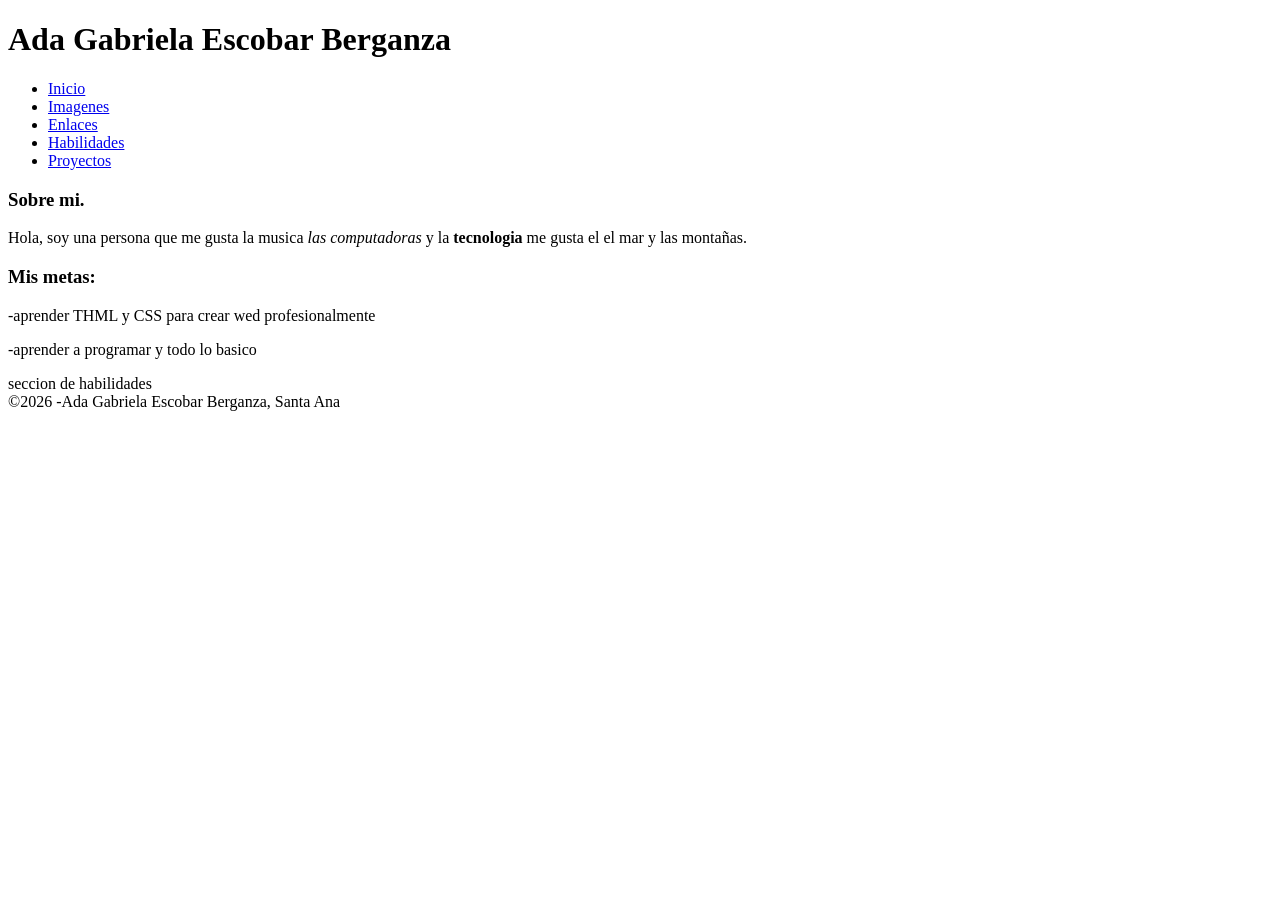
==== Index.html @ 23e5791f "feat: subo todas las paginas termindas con contacto y navegacion" ====
<!DOCTYPE html>
<html lang="es">

<head>
    <meta charset="UTF-8" />
    <meta name="viewport" content="width=device-width, initial-scale=1.0" />
    <title>Ada Gabriela Escobar Berganza</title>
</head>

<body>
    <header>
        <h1>Ada Gabriela Escobar Berganza</h1>
        <nav>
            <ul>
                <li><a href="index.html">Inicio</a></li>
                <li><a href="imagenes.html">Imagenes</a></li>
                <li><a href="enlace.html">Enlaces</a></li>
                <li><a href="habilidades.html">Habilidades</a></li>
                <li><a href="proyectos.html">Proyectos</a></li>
            </ul>
            <main>
                <section id="sobre_mi">
                    <article>
                        <h3>Sobre mi.</h3>
                        <!--sobre mi-->
                        <p>Hola, soy una persona que me gusta la musica <em>las computadoras</em> y la <strong>
                                tecnologia</strong> me gusta el
                            el mar y las montañas.</p>
                    </article>
                </section>
                <section id="cursos">
                    <article>
                        <h3>Mis metas:</h3>
                        <!--mis metas-->
                        <p>-aprender THML y CSS para crear wed profesionalmente</p>
                        <p>-aprender a programar y todo lo basico</p>
                    </article>
                </section>
                <section id="habilidades">seccion de habilidades</section>
            </main>
            <footer>&copy;2026 -Ada Gabriela Escobar Berganza, Santa Ana</footer>

            <body>

</html>
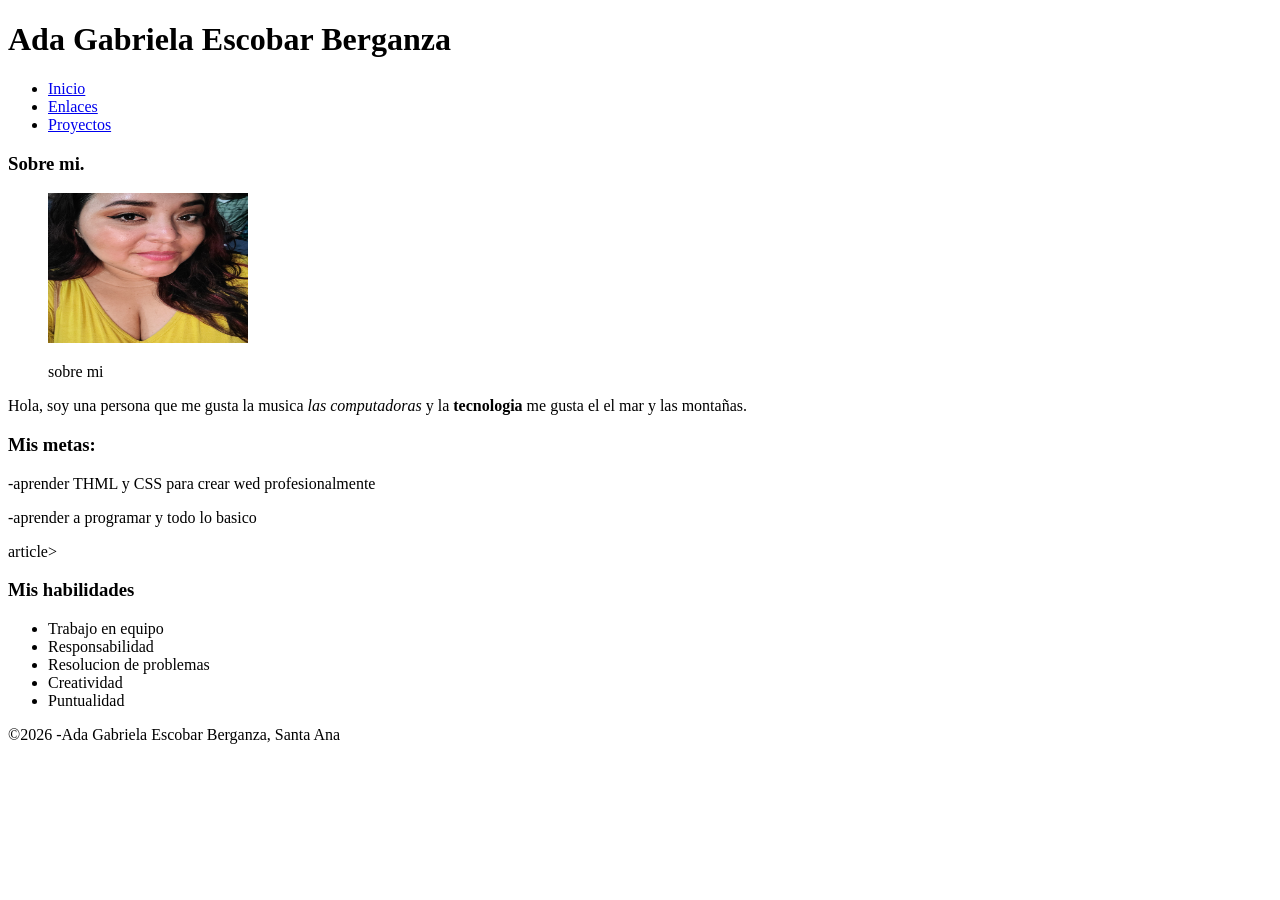
==== commit bed14e94: "mejoras aplicadas desde la revision" ====
--- a/Index.html
+++ b/Index.html
@@ -13,33 +13,50 @@
         <nav>
             <ul>
                 <li><a href="index.html">Inicio</a></li>
-                <li><a href="imagenes.html">Imagenes</a></li>
-                <li><a href="enlace.html">Enlaces</a></li>
-                <li><a href="habilidades.html">Habilidades</a></li>
+                <li><a href="Contacto.html">Enlaces</a></li>
                 <li><a href="proyectos.html">Proyectos</a></li>
             </ul>
-            <main>
-                <section id="sobre_mi">
-                    <article>
-                        <h3>Sobre mi.</h3>
-                        <!--sobre mi-->
-                        <p>Hola, soy una persona que me gusta la musica <em>las computadoras</em> y la <strong>
-                                tecnologia</strong> me gusta el
-                            el mar y las montañas.</p>
-                    </article>
-                </section>
-                <section id="cursos">
-                    <article>
-                        <h3>Mis metas:</h3>
-                        <!--mis metas-->
-                        <p>-aprender THML y CSS para crear wed profesionalmente</p>
-                        <p>-aprender a programar y todo lo basico</p>
-                    </article>
-                </section>
-                <section id="habilidades">seccion de habilidades</section>
-            </main>
-            <footer>&copy;2026 -Ada Gabriela Escobar Berganza, Santa Ana</footer>
+        </nav>
+    </header>
+    <main>
+        <section id="perfil">
+            <article>
+                <h3>Sobre mi.</h3>
+                <!--sobre mi-->
+                <figure>
+                    <img src="perfil.jpg" alt="imagen de ussuario" width="200px" height="150px">
+                    <p>sobre mi</p>
+                </figure>
 
-            <body>
+                <p>Hola, soy una persona que me gusta la musica <em>las
+                        computadoras</em> y la <strong>
+                        tecnologia</strong> me gusta el
+                    el mar y las montañas.</p>
+            </article>
+        </section>
+        <section id="cursos">
+            <article>
+                <h3>Mis metas:</h3>
+                <!--mis metas-->
+                <p>-aprender THML y CSS para crear wed profesionalmente</p>
+                <p>-aprender a programar y todo lo basico</p>
+            </article>
+        </section>
+        <section id="habilidades">
+            article>
+            <h3>Mis habilidades</h3>
+            <!--mis habilidades-->
+            <ul>
+                <li>Trabajo en equipo</li>
+                <li>Responsabilidad</li>
+                <li>Resolucion de problemas</li>
+                <li>Creatividad</li>
+                <li>Puntualidad</li>
+            </ul>
+        </section>
+    </main>
+    <footer>&copy;2026 -Ada Gabriela Escobar Berganza, Santa Ana</footer>
+
+    <body>
 
 </html>
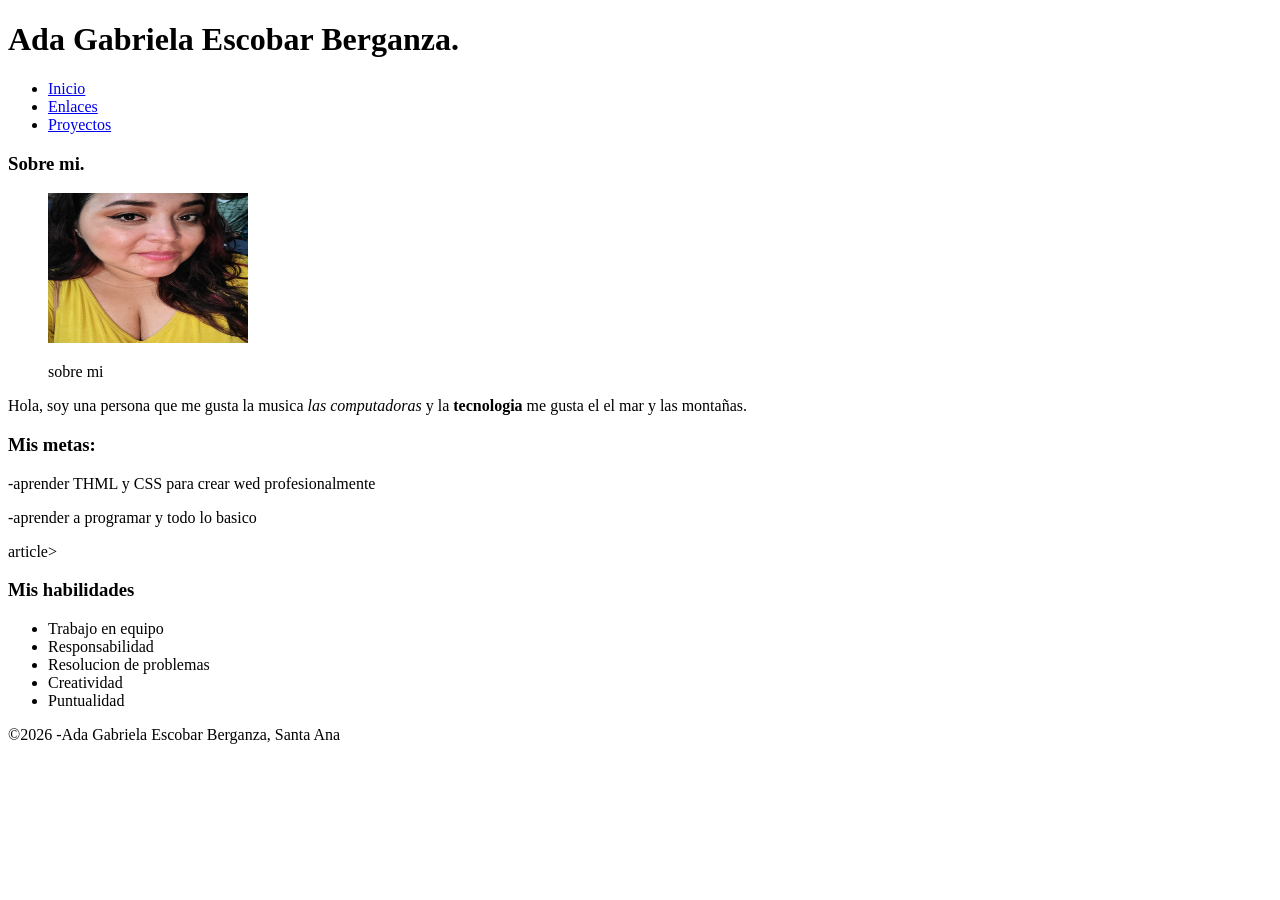
==== commit 03cd57ff: "index" ====
--- a/Index.html
+++ b/Index.html
@@ -9,7 +9,7 @@
 
 <body>
     <header>
-        <h1>Ada Gabriela Escobar Berganza</h1>
+        <h1>Ada Gabriela Escobar Berganza.</h1>
         <nav>
             <ul>
                 <li><a href="index.html">Inicio</a></li>
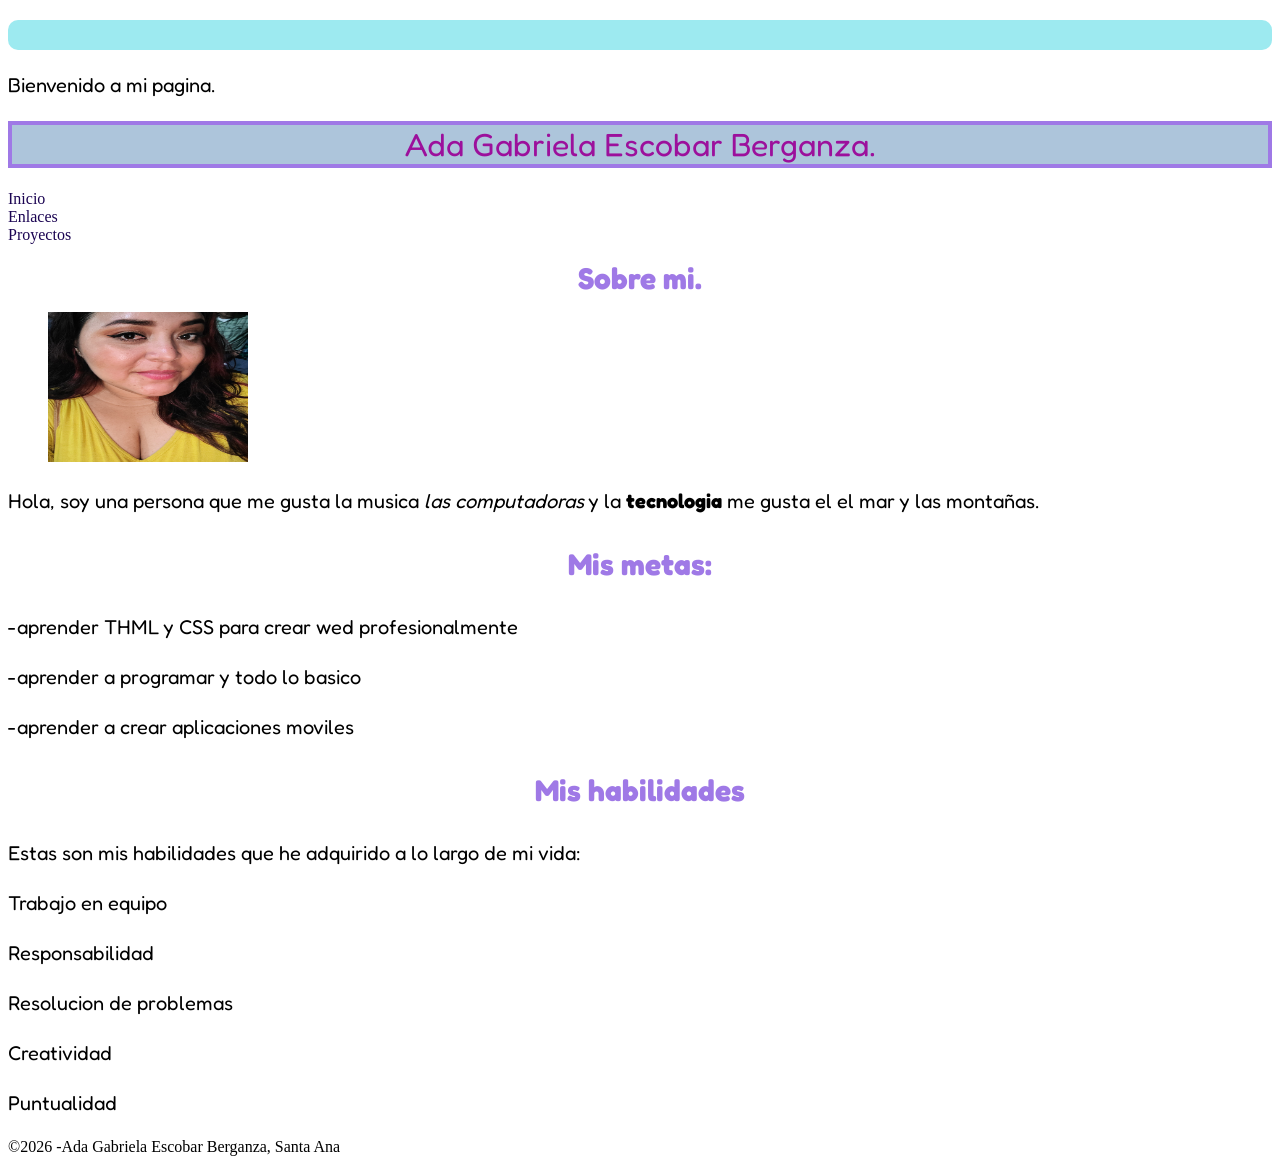
==== commit 3b6ac0c6: "agregar hoja de estilos con paletas y tipografia" ====
--- a/Index.html
+++ b/Index.html
@@ -4,12 +4,18 @@
 <head>
     <meta charset="UTF-8" />
     <meta name="viewport" content="width=device-width, initial-scale=1.0" />
-    <title>Ada Gabriela Escobar Berganza</title>
+    <title> Gabriela Berganza</title>
+
+    <link rel="preconnect" href="https://fonts.gstatic.com" crossorigin>
+    <link href="https://fonts.googleapis.com/css2?family=Fredoka:wght@300..700&display=swap" rel="stylesheet">
+    <link rel="stylesheet" href="css/estilos.css">
 </head>
 
 <body>
+    <p class="destacado"></p>
+    <p>Bienvenido a mi pagina.</p>
     <header>
-        <h1>Ada Gabriela Escobar Berganza.</h1>
+        <h1> Ada Gabriela Escobar Berganza.</h1>
         <nav>
             <ul>
                 <li><a href="index.html">Inicio</a></li>
@@ -21,11 +27,10 @@
     <main>
         <section id="perfil">
             <article>
-                <h3>Sobre mi.</h3>
+                <h2>Sobre mi.</h2>
                 <!--sobre mi-->
                 <figure>
                     <img src="perfil.jpg" alt="imagen de ussuario" width="200px" height="150px">
-                    <p>sobre mi</p>
                 </figure>
 
                 <p>Hola, soy una persona que me gusta la musica <em>las
@@ -40,19 +45,19 @@
                 <!--mis metas-->
                 <p>-aprender THML y CSS para crear wed profesionalmente</p>
                 <p>-aprender a programar y todo lo basico</p>
-            </article>
+                <p>-aprender a crear aplicaciones moviles</p>
         </section>
         <section id="habilidades">
-            article>
+
             <h3>Mis habilidades</h3>
             <!--mis habilidades-->
-            <ul>
-                <li>Trabajo en equipo</li>
-                <li>Responsabilidad</li>
-                <li>Resolucion de problemas</li>
-                <li>Creatividad</li>
-                <li>Puntualidad</li>
-            </ul>
+            <P>Estas son mis habilidades que he adquirido a lo largo de mi vida:</P>
+            <P>Trabajo en equipo</P>
+            <P>Responsabilidad</P>
+            <p>Resolucion de problemas</P>
+            <p>Creatividad</P>
+            <p>Puntualidad</P>
+            </P>
         </section>
     </main>
     <footer>&copy;2026 -Ada Gabriela Escobar Berganza, Santa Ana</footer>
--- a/css/estilos.css
+++ b/css/estilos.css
@@ -0,0 +1,79 @@
+:root {
+    --color-principal: rgb(156, 16, 156);
+    --color-secundario: rgb(159, 121, 230);
+    --color-accent: rgb(157, 234, 240);
+    --fondo: #94d5ee;
+    --texto: rgb(0, 0, 0);
+}
+
+h1 {
+    color: var(--color-principal);
+    background-color: rgb(173, 197, 219);
+    border: 4px solid var(--color-secundario);
+    font-family: 'Fredoka', sans-serif;
+    font-size: normal;
+    text-align: Center;
+    font-weight: 400;
+    font-optical-sizing: auto;
+}
+
+h2 {
+    color: var(--color-secundario);
+    font-family: 'Fredoka', sans-serif;
+    font-size: 30px;
+    margin: 0;
+    text-align: Center;
+}
+
+h3 {
+    color: var(--color-secundario);
+    font-family: 'Fredoka', sans-serif;
+    font-size: 30px;
+    text-align: Center;
+}
+
+a:hover {
+    background-color: var(--color-accent);
+    color: black;
+    border-radius: 25px;
+    text-decoration: none;
+}
+
+a {
+    color: rgb(27, 4, 82);
+    text-decoration: none;
+}
+
+p {
+    font-family: 'Fredoka', sans-serif;
+    font-size: 20px;
+    line-height: 1.5;
+    color: var(--texto);
+}
+
+a:hover {
+    background-color: var(--color-accent);
+    color: black;
+    border-radius: 25px;
+    text-decoration: none;
+}
+
+ul {
+    list-style-type: none;
+    padding: 0;
+
+    a:hover {
+        background-color: var(--color-accent);
+        color: black;
+        border-radius: 40px;
+        text-decoration: none;
+    }
+
+}
+
+.destacado {
+    background-color: var(--color-accent);
+    color: var(--texto);
+    padding: 15px;
+    border-radius: 10px;
+}
